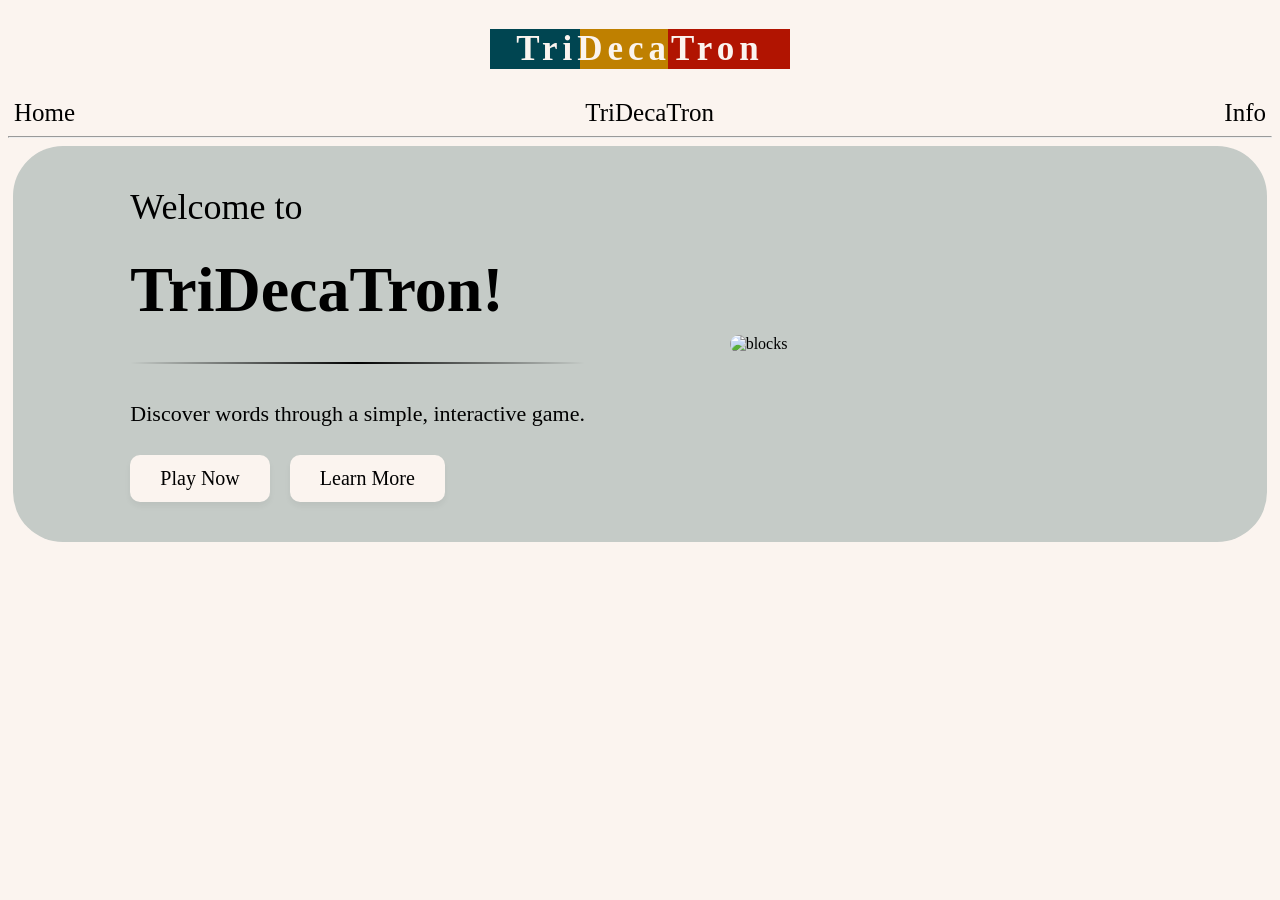
==== index.html @ cee81e9e "Procrastonating js :)" ====
<!DOCTYPE html>
<html lang="en">
<head>
    <meta charset="UTF-8">
    <meta name="viewport" content="width=device-width, initial-scale=1.0">
    <title>TriDecaTron Homepage</title>
    <link rel="stylesheet" href=home.css>
</head>
<body>
    <nav>
        <div class="header">
            <div id="title">
                <h2>TriDecaTron</h2>
            </div>
              <div class="top-buttons">
                  <button id="homebutton"> <a href="index.html">Home</a> </button> 
                  <button id="gamebutton"> <a href="tridecatron.html">TriDecaTron</a> </button>
                  <button id="infobutton"> <a href="info.html">Info</a> </button>
              </div>
        </div>
        <hr>
    </nav>

    <div class="home-box">

        <div id="hometext">
               <h2> Welcome to </h2>
               <h1> TriDecaTron!</h1>

           <hr id="line">

           <p>Discover words through a simple, interactive game.</p>

            <div>
                <ul>
                    <li><a href="tridecatron.html">Play Now</a></li>
                    <li><a href="info.html">Learn More</a></li>
                </ul>
            </div>
        </div>

           <div>
              <img id="image" src="https://images.unsplash.com/photo-1581544291234-31340be4b1b8?w=500&auto=format&fit=crop&q=60&ixlib=rb-4.1.0&ixid=M3wxMjA3fDB8MHxzZWFyY2h8NXx8YWxwaGFiZXR8ZW58MHx8MHx8fDI%3D" alt="blocks">
           </div>

        </div>
    </div>

    <script src="scripts.js"></script>
</body>
</html
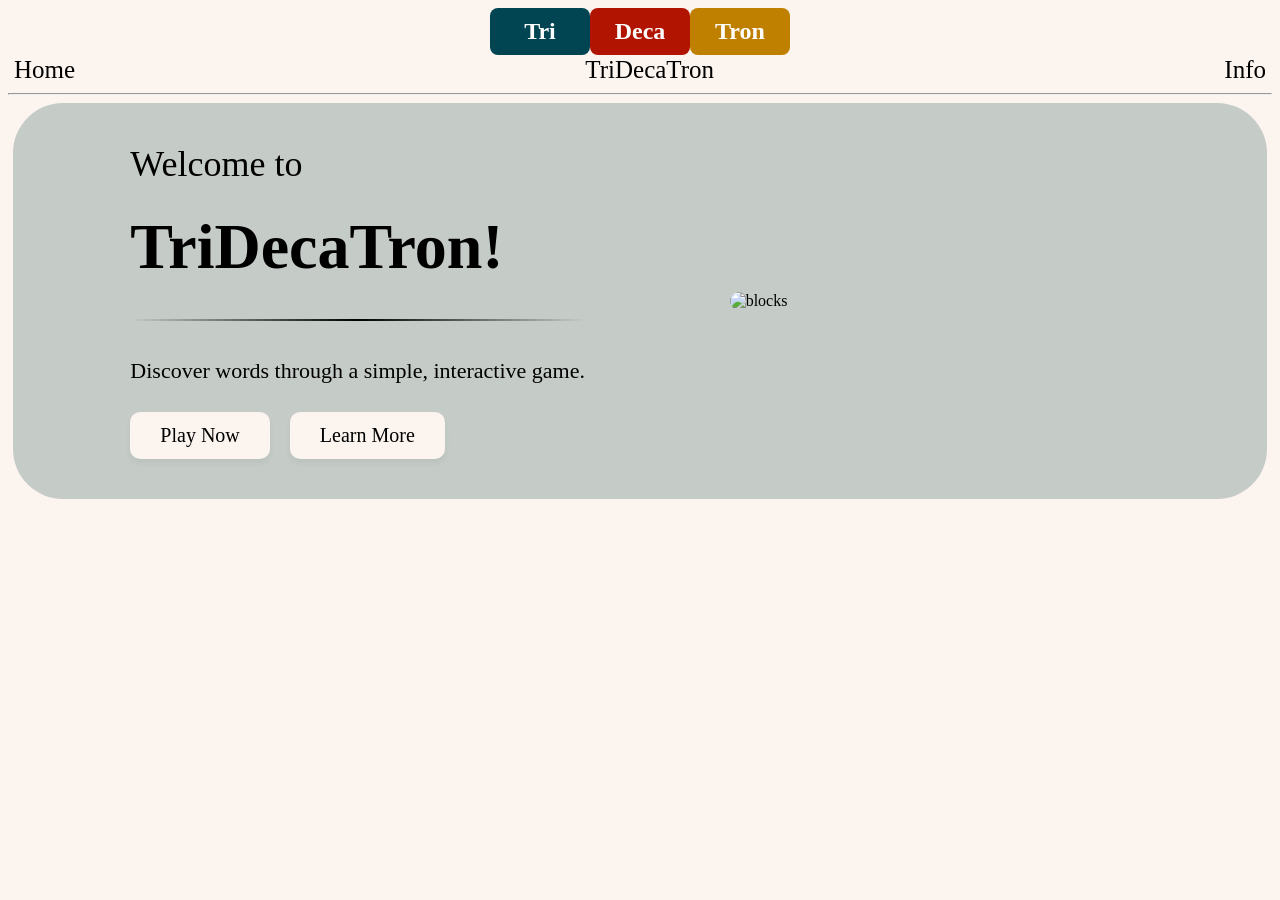
==== commit 14c82744: "title" ====
--- a/index.html
+++ b/index.html
@@ -9,9 +9,11 @@
 <body>
     <nav>
         <div class="header">
-            <div id="title">
-                <h2>TriDecaTron</h2>
-            </div>
+
+                <h2 id="title">
+                    <span class="blue">Tri</span><span class="red">Deca</span><span class="yellow">Tron</span> 
+                </h2>
+
               <div class="top-buttons">
                   <button id="homebutton"> <a href="index.html">Home</a> </button> 
                   <button id="gamebutton"> <a href="tridecatron.html">TriDecaTron</a> </button>
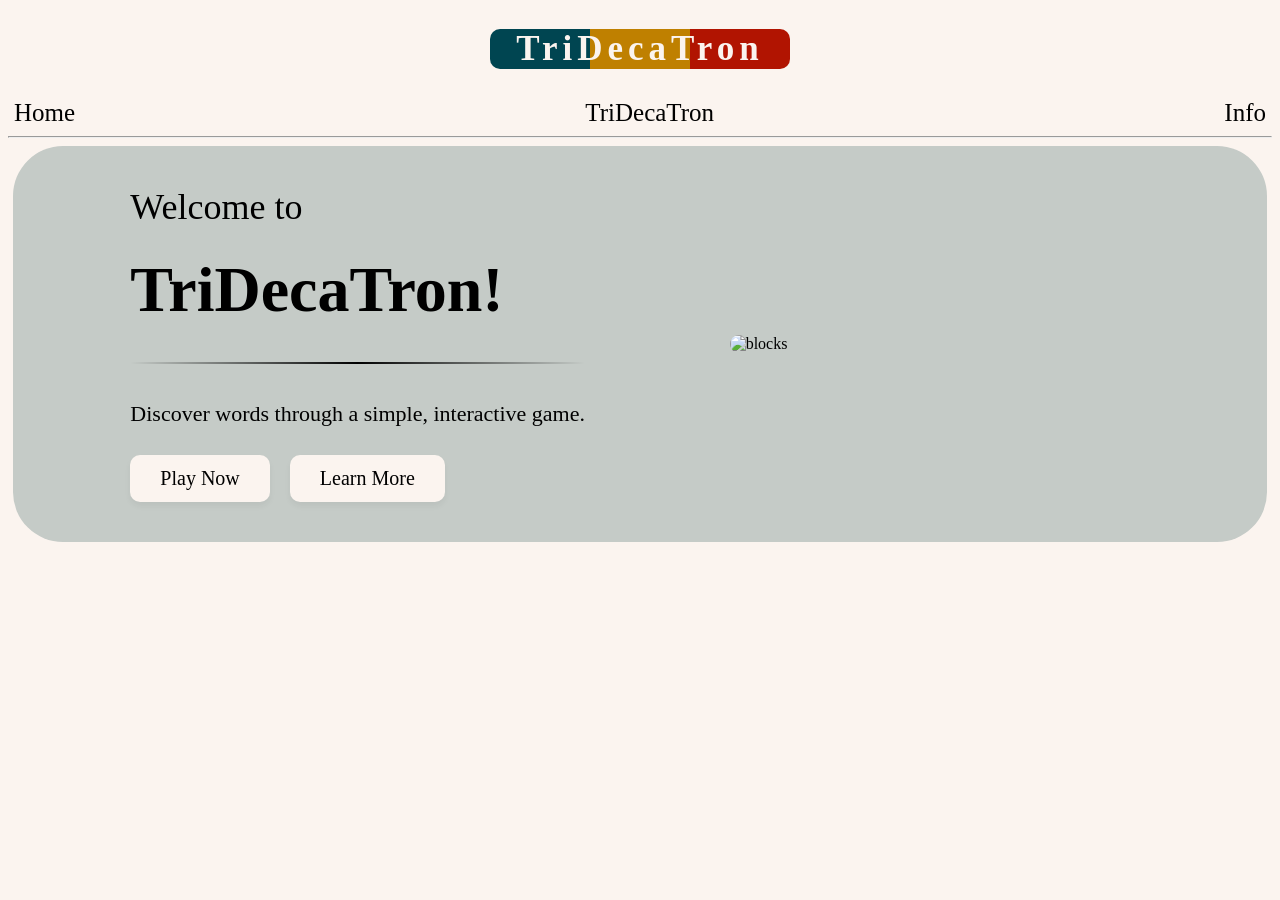
==== commit 2f3f5d2a: "Working on the actual game now :)" ====
--- a/index.html
+++ b/index.html
@@ -8,19 +8,25 @@
 </head>
 <body>
     <nav>
+
         <div class="header">
 
-                <h2 id="title">
-                    <span class="blue">Tri</span><span class="red">Deca</span><span class="yellow">Tron</span> 
-                </h2>
+            <a id="titleLink" href="tridecatron.html">
+               <div id="title">
+                   <h2>TriDecaTron</h2>
+               </div>
+            </a>
 
-              <div class="top-buttons">
-                  <button id="homebutton"> <a href="index.html">Home</a> </button> 
-                  <button id="gamebutton"> <a href="tridecatron.html">TriDecaTron</a> </button>
-                  <button id="infobutton"> <a href="info.html">Info</a> </button>
-              </div>
+            <div class="top-buttons">
+                <button id="homebutton"> <a href="index.html">Home</a> </button> 
+                <button id="gamebutton"> <a href="tridecatron.html">TriDecaTron</a> </button>
+                <button id="infobutton"> <a href="info.html">Info</a> </button>
+            </div>
+
         </div>
+
         <hr>
+
     </nav>
 
     <div class="home-box">
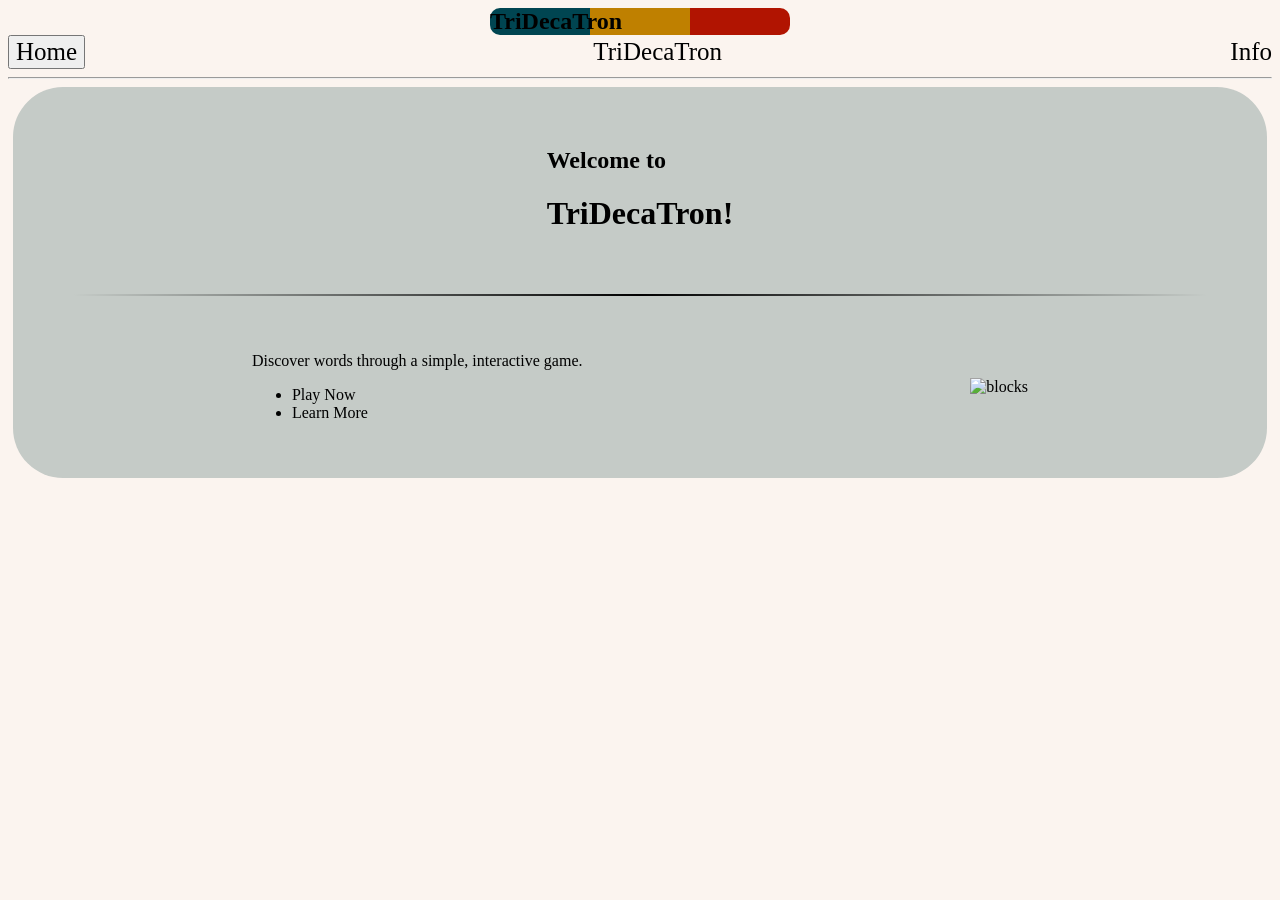
==== commit 4092c4e8: "things in html were red underlined?" ====
--- a/index.html
+++ b/index.html
@@ -3,57 +3,42 @@
 <head>
     <meta charset="UTF-8">
     <meta name="viewport" content="width=device-width, initial-scale=1.0">
-    <title>TriDecaTron Homepage</title>
+    <title>website</title>
     <link rel="stylesheet" href=home.css>
 </head>
+
 <body>
     <nav>
-
         <div class="header">
-
-            <a id="titleLink" href="tridecatron.html">
-               <div id="title">
-                   <h2>TriDecaTron</h2>
-               </div>
-            </a>
-
-            <div class="top-buttons">
-                <button id="homebutton"> <a href="index.html">Home</a> </button> 
-                <button id="gamebutton"> <a href="tridecatron.html">TriDecaTron</a> </button>
-                <button id="infobutton"> <a href="info.html">Info</a> </button>
-            </div>
-
+            <h2 id="title">TriDecaTron</h2>
+              <div class="top-buttons">
+                 <button class="homebutton"> <a href="home.html">Home</a> </button>
+                  <a href="tridecatron.html">TriDecaTron</a>
+                  <a href="info.html">Info</a>
+              </div>
         </div>
-
         <hr>
-
     </nav>
-
     <div class="home-box">
-
-        <div id="hometext">
-               <h2> Welcome to </h2>
-               <h1> TriDecaTron!</h1>
-
-           <hr id="line">
-
-           <p>Discover words through a simple, interactive game.</p>
-
+        <div>
+            <h2> Welcome to </h2>
+            <h1> TriDecaTron!</h1>
+        </div>
+        <hr id="line">
+        <div>
+            <p>Discover words through a simple, interactive game.</p>
             <div>
                 <ul>
-                    <li><a href="tridecatron.html">Play Now</a></li>
-                    <li><a href="info.html">Learn More</a></li>
+                    <li><a>Play Now</a></li>
+                    <li><a>Learn More</a></li>
                 </ul>
             </div>
         </div>
-
-           <div>
-              <img id="image" src="https://images.unsplash.com/photo-1581544291234-31340be4b1b8?w=500&auto=format&fit=crop&q=60&ixlib=rb-4.1.0&ixid=M3wxMjA3fDB8MHxzZWFyY2h8NXx8YWxwaGFiZXR8ZW58MHx8MHx8fDI%3D" alt="blocks">
-           </div>
-
+        <div>
+            <img src="https://images.unsplash.com/photo-1581544291234-31340be4b1b8?w=500&auto=format&fit=crop&q=60&ixlib=rb-4.1.0&ixid=M3wxMjA3fDB8MHxzZWFyY2h8NXx8YWxwaGFiZXR8ZW58MHx8MHx8fDI%3D" alt="blocks">
         </div>
     </div>
 
-    <script src="scripts.js"></script>
 </body>
-</html+
+</html>
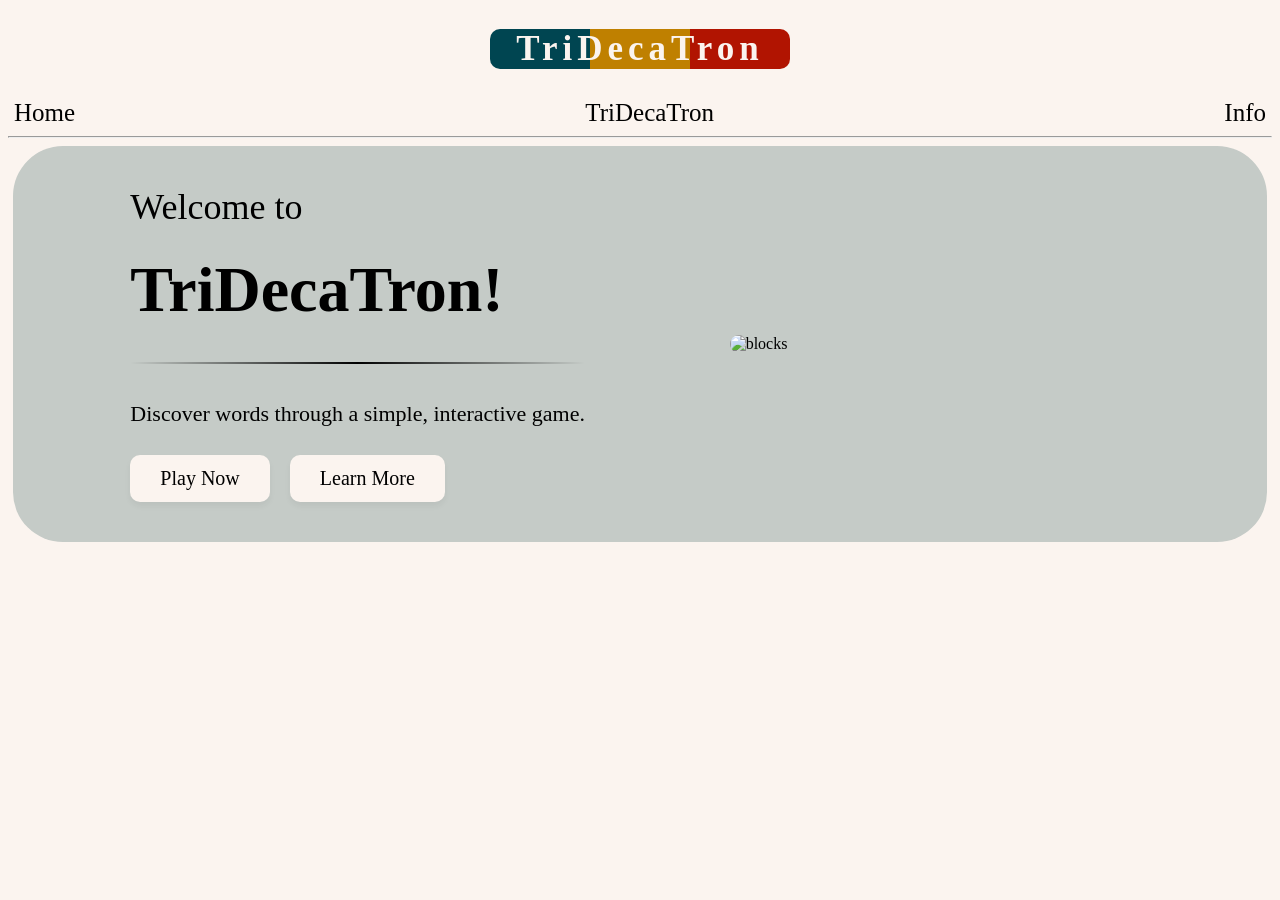
==== commit d74d16fd: "Merge branch 'main' of https://github.com/G-Rated123/G-Rated123.github.io" ====
--- a/index.html
+++ b/index.html
@@ -3,42 +3,59 @@
 <head>
     <meta charset="UTF-8">
     <meta name="viewport" content="width=device-width, initial-scale=1.0">
-    <title>website</title>
+    <title>TriDecaTron Homepage</title>
     <link rel="stylesheet" href=home.css>
 </head>
 
 <body>
     <nav>
+
         <div class="header">
-            <h2 id="title">TriDecaTron</h2>
-              <div class="top-buttons">
-                 <button class="homebutton"> <a href="home.html">Home</a> </button>
-                  <a href="tridecatron.html">TriDecaTron</a>
-                  <a href="info.html">Info</a>
-              </div>
+
+            <a id="titleLink" href="tridecatron.html">
+               <div id="title">
+                   <h2>TriDecaTron</h2>
+               </div>
+            </a>
+
+            <div class="top-buttons">
+                <button id="homebutton"> <a href="index.html">Home</a> </button> 
+                <button id="gamebutton"> <a href="tridecatron.html">TriDecaTron</a> </button>
+                <button id="infobutton"> <a href="info.html">Info</a> </button>
+            </div>
+
         </div>
+
         <hr>
+
     </nav>
+
     <div class="home-box">
-        <div>
-            <h2> Welcome to </h2>
-            <h1> TriDecaTron!</h1>
-        </div>
-        <hr id="line">
-        <div>
-            <p>Discover words through a simple, interactive game.</p>
+
+        <div id="hometext">
+               <h2> Welcome to </h2>
+               <h1> TriDecaTron!</h1>
+
+           <hr id="line">
+
+           <p>Discover words through a simple, interactive game.</p>
+
             <div>
                 <ul>
-                    <li><a>Play Now</a></li>
-                    <li><a>Learn More</a></li>
+                    <li><a href="tridecatron.html">Play Now</a></li>
+                    <li><a href="info.html">Learn More</a></li>
                 </ul>
             </div>
         </div>
-        <div>
-            <img src="https://images.unsplash.com/photo-1581544291234-31340be4b1b8?w=500&auto=format&fit=crop&q=60&ixlib=rb-4.1.0&ixid=M3wxMjA3fDB8MHxzZWFyY2h8NXx8YWxwaGFiZXR8ZW58MHx8MHx8fDI%3D" alt="blocks">
+
+           <div>
+              <img id="image" src="https://images.unsplash.com/photo-1581544291234-31340be4b1b8?w=500&auto=format&fit=crop&q=60&ixlib=rb-4.1.0&ixid=M3wxMjA3fDB8MHxzZWFyY2h8NXx8YWxwaGFiZXR8ZW58MHx8MHx8fDI%3D" alt="blocks">
+           </div>
+
         </div>
     </div>
 
+    <script src="scripts.js"></script>
 </body>
 
 </html>
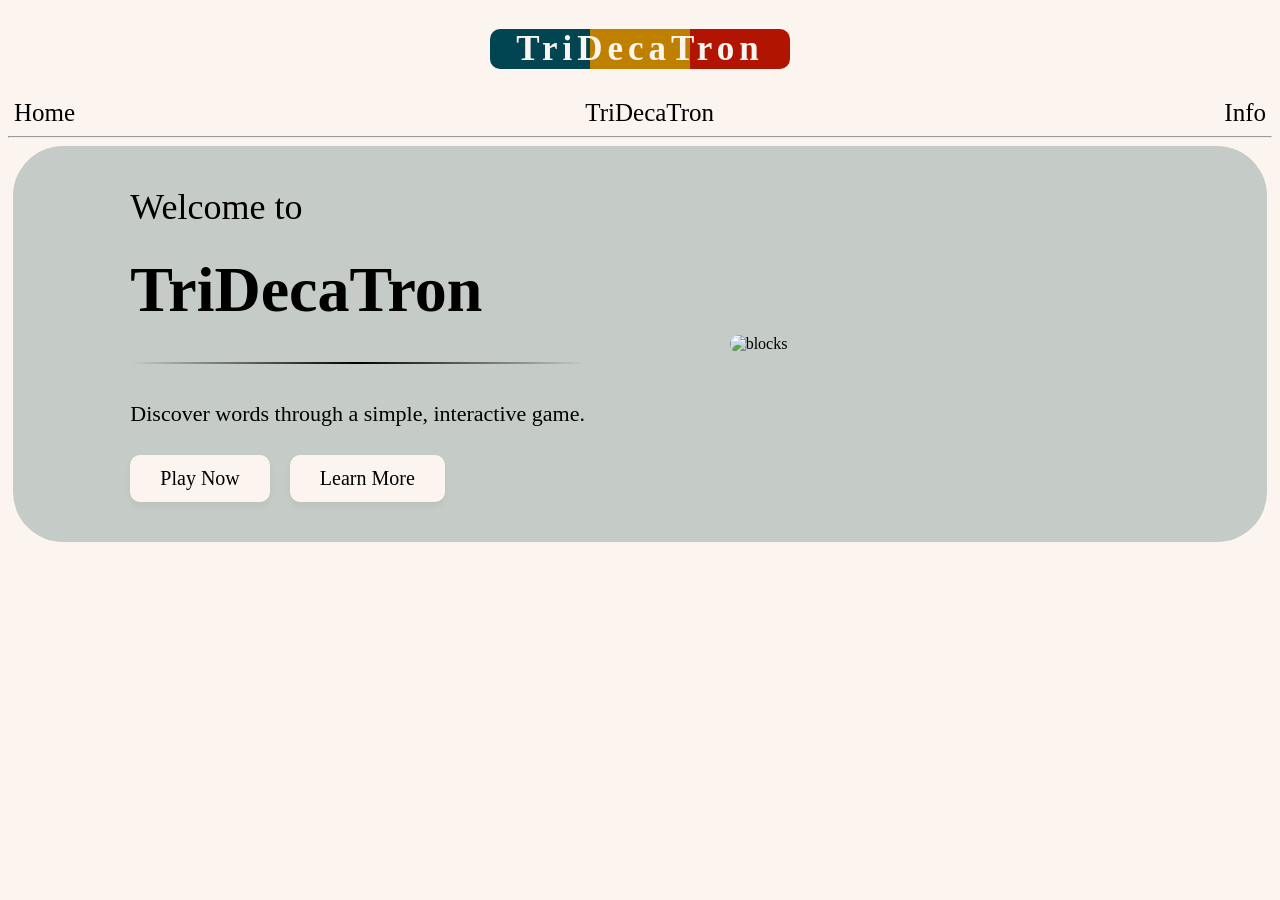
==== commit b75e8ca1: "Random edit" ====
--- a/index.html
+++ b/index.html
@@ -34,7 +34,7 @@
 
         <div id="hometext">
                <h2> Welcome to </h2>
-               <h1> TriDecaTron!</h1>
+               <h1> TriDecaTron</h1>
 
            <hr id="line">
 
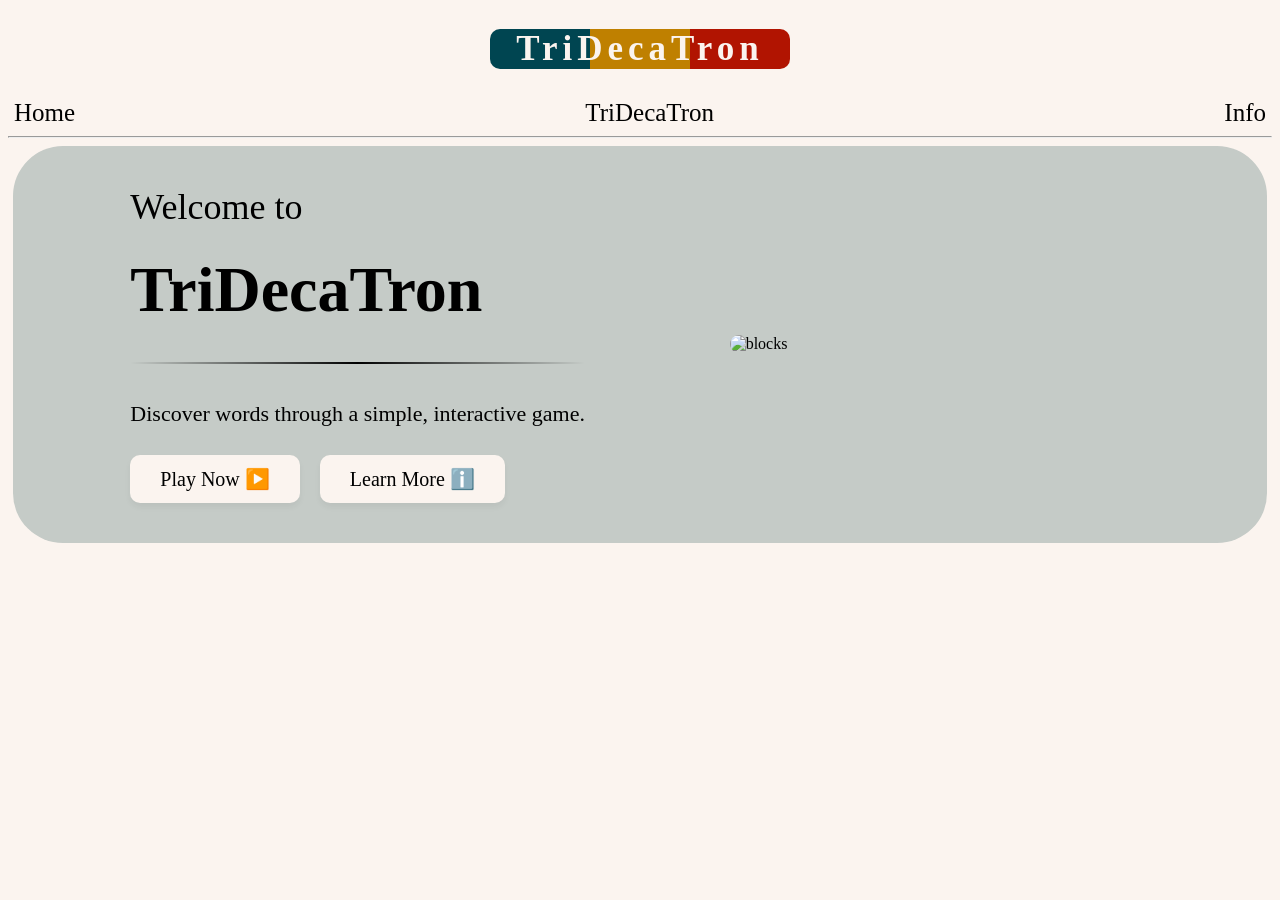
==== commit 8df7ea73: "deleted dsome things that would take too long" ====
--- a/index.html
+++ b/index.html
@@ -42,8 +42,8 @@
 
             <div>
                 <ul>
-                    <li><a href="tridecatron.html">Play Now</a></li>
-                    <li><a href="info.html">Learn More</a></li>
+                    <li><a href="tridecatron.html">Play Now ▶️</a></li>
+                    <li><a href="info.html">Learn More ℹ️</a></li>
                 </ul>
             </div>
         </div>
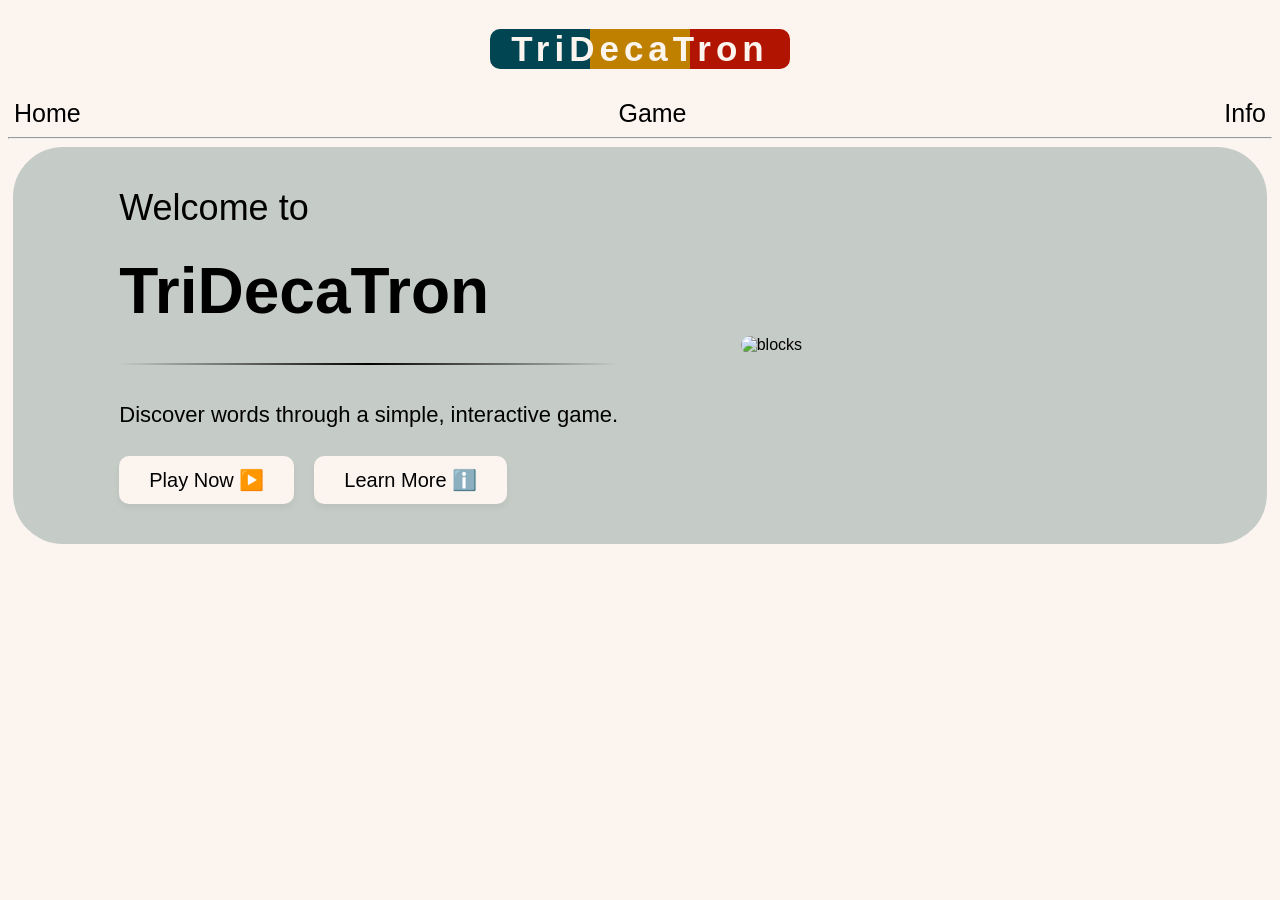
==== commit 92c4d9d1: "Hover states on game" ====
--- a/index.html
+++ b/index.html
@@ -20,7 +20,7 @@
 
             <div class="top-buttons">
                 <button id="homebutton"> <a href="index.html">Home</a> </button> 
-                <button id="gamebutton"> <a href="tridecatron.html">TriDecaTron</a> </button>
+                <button id="gamebutton"> <a href="tridecatron.html">Game</a> </button>
                 <button id="infobutton"> <a href="info.html">Info</a> </button>
             </div>
 
